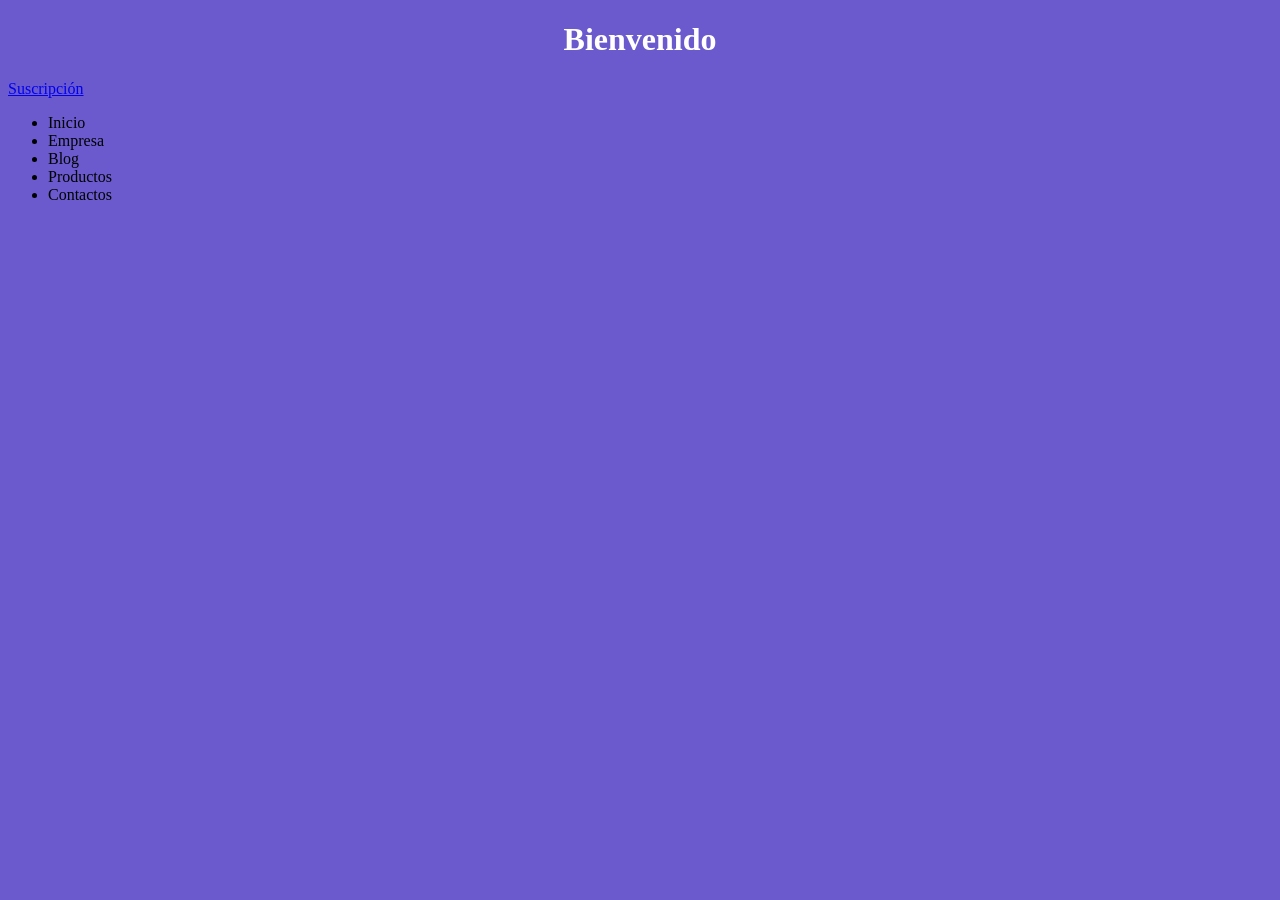
==== index.html @ 44ac5b5f "Agregado Links a Suscripcion" ====
<!DOCTYPE html>
<html lang="en">
<head>
    <meta charset="UTF-8">
    <meta name="viewport" content="width=device-width, initial-scale=1.0">
    <title>Document</title>
    <link rel="stylesheet" href="style.css">
</head>
<body>
    <h1>Bienvenido</h1>
    <!-- Bugs arreglados con el Id #23564 -->
    <a href="suscripcion.html">Suscripción</a>
    <div class="navegacion">
        <ul>
            <li>Inicio</li>
            <li>Empresa</li>
            <li>Blog</li>
            <li>Productos</li>
            <li>Contactos</li>
        </ul>
    </div>
</body>
</html>
---- style.css ----
body{
    background-color: slateblue;
}

h1{
    color: white;
    text-align: center;
}
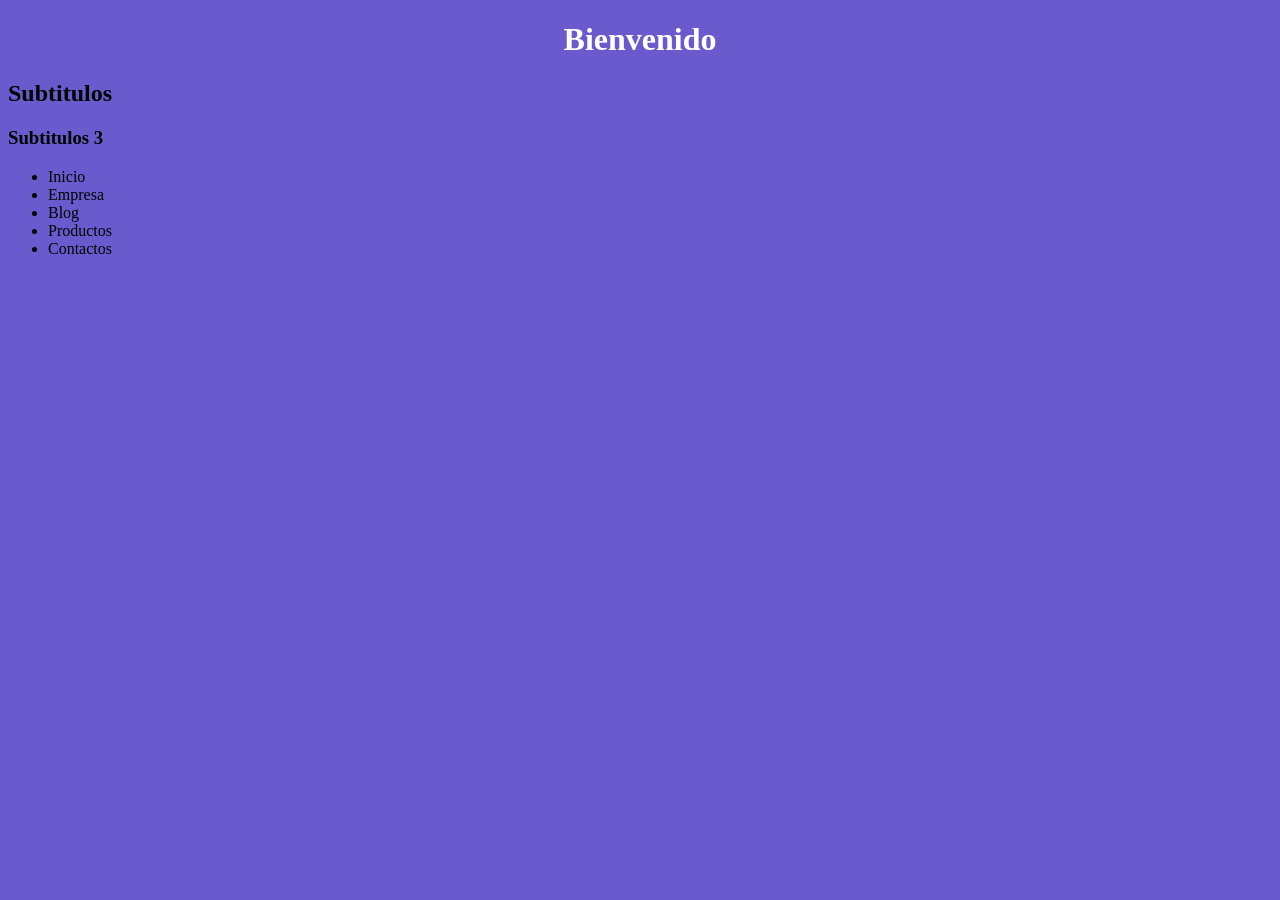
==== commit 03addb8c: "Agregado subtitulos 3 al index" ====
--- a/index.html
+++ b/index.html
@@ -9,7 +9,8 @@
 <body>
     <h1>Bienvenido</h1>
     <!-- Bugs arreglados con el Id #23564 -->
-    <a href="suscripcion.html">Suscripción</a>
+    <h2>Subtitulos</h2>
+    <h3>Subtitulos 3</h3>
     <div class="navegacion">
         <ul>
             <li>Inicio</li>
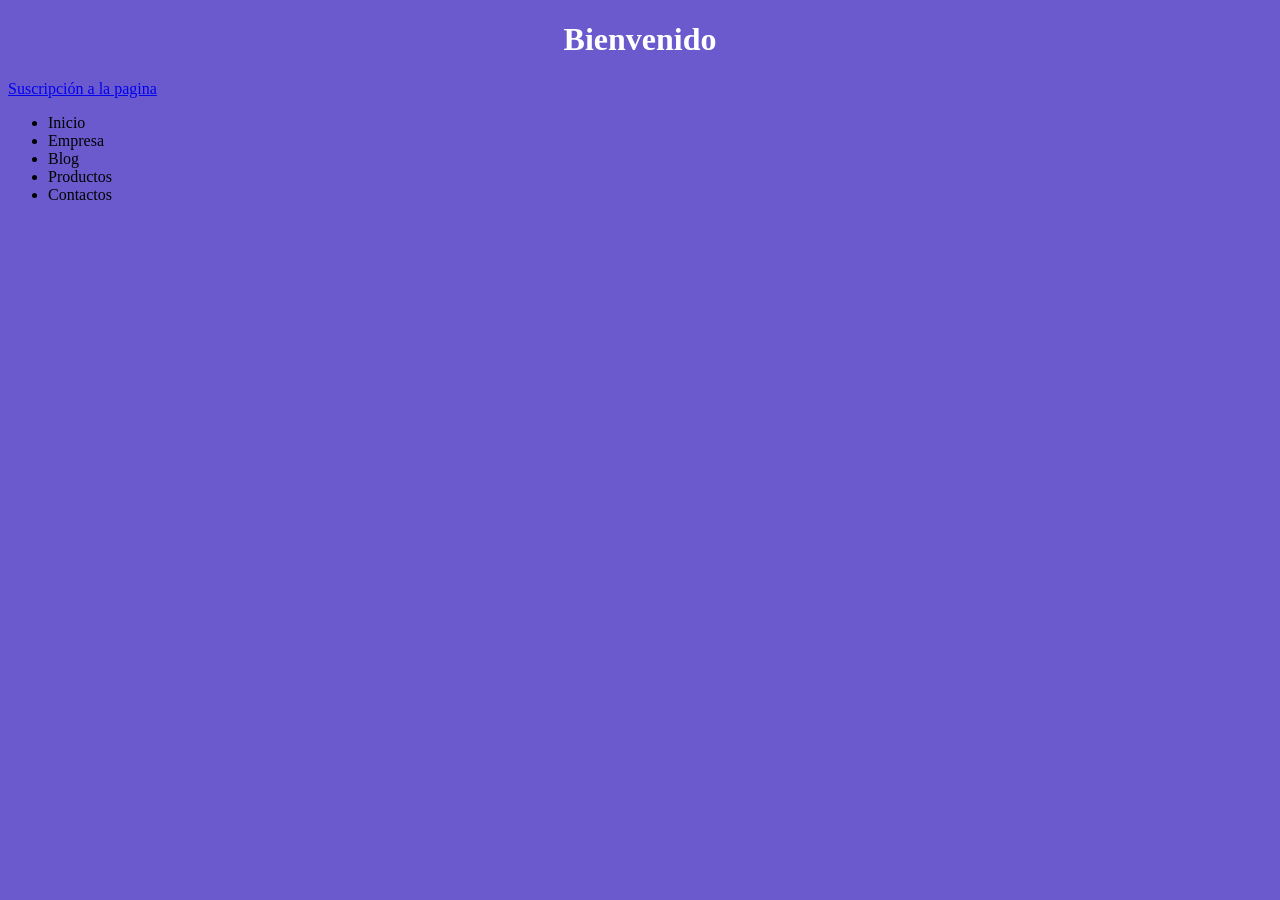
==== commit 0bc6bf7f: "Se modifica el index" ====
--- a/index.html
+++ b/index.html
@@ -9,8 +9,7 @@
 <body>
     <h1>Bienvenido</h1>
     <!-- Bugs arreglados con el Id #23564 -->
-    <h2>Subtitulos</h2>
-    <h3>Subtitulos 3</h3>
+    <a href="suscripcion.html">Suscripción a la pagina</a>
     <div class="navegacion">
         <ul>
             <li>Inicio</li>
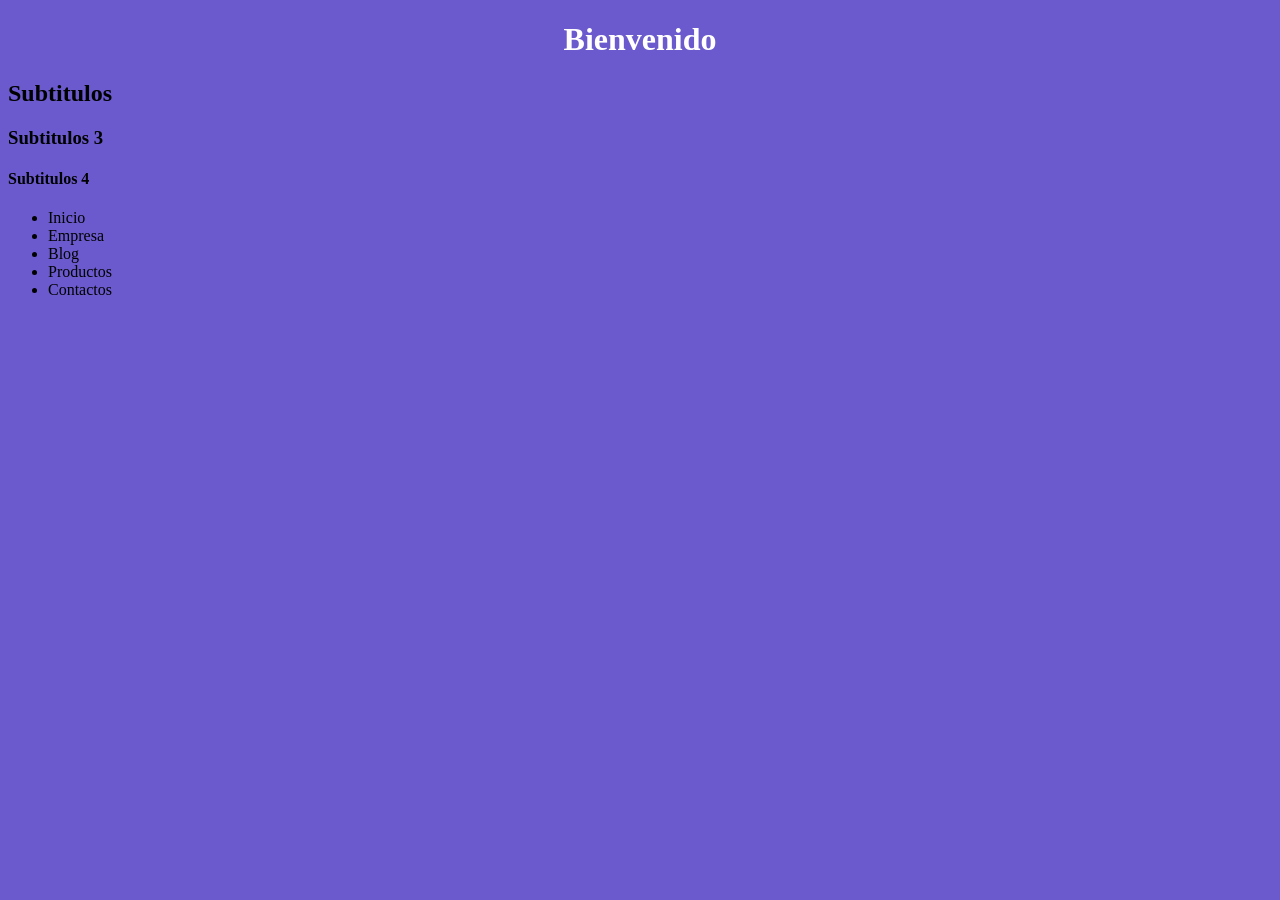
==== commit 2f0a270f: "Se agrega subtitulo 4" ====
--- a/index.html
+++ b/index.html
@@ -9,7 +9,9 @@
 <body>
     <h1>Bienvenido</h1>
     <!-- Bugs arreglados con el Id #23564 -->
-    <a href="suscripcion.html">Suscripción a la pagina</a>
+    <h2>Subtitulos</h2>
+    <h3>Subtitulos 3</h3>
+    <h4>Subtitulos 4</h4>
     <div class="navegacion">
         <ul>
             <li>Inicio</li>
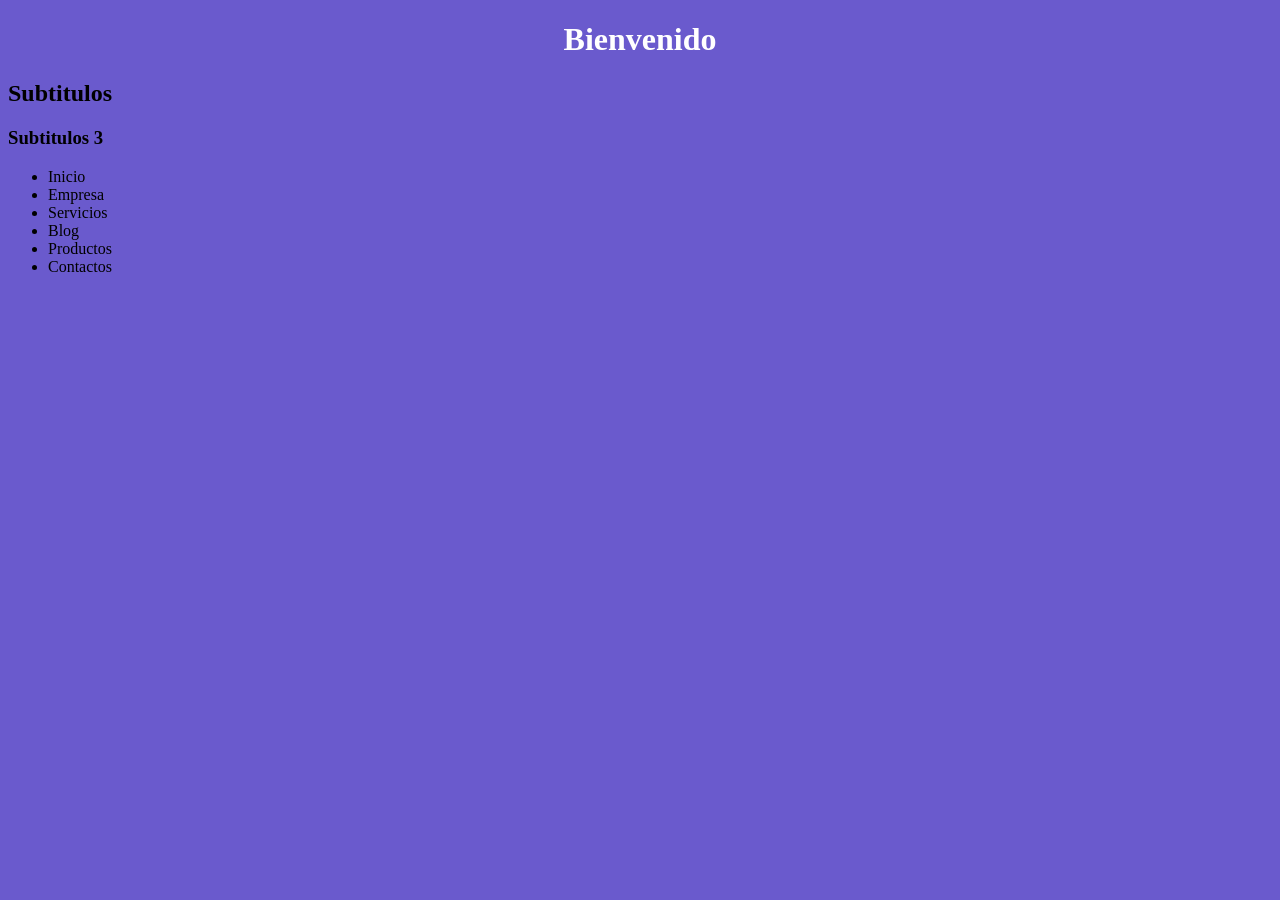
==== commit 15d79147: "Se modifica index y se agrega Servicion" ====
--- a/index.html
+++ b/index.html
@@ -11,11 +11,11 @@
     <!-- Bugs arreglados con el Id #23564 -->
     <h2>Subtitulos</h2>
     <h3>Subtitulos 3</h3>
-    <h4>Subtitulos 4</h4>
     <div class="navegacion">
         <ul>
             <li>Inicio</li>
             <li>Empresa</li>
+            <li>Servicios</li>
             <li>Blog</li>
             <li>Productos</li>
             <li>Contactos</li>
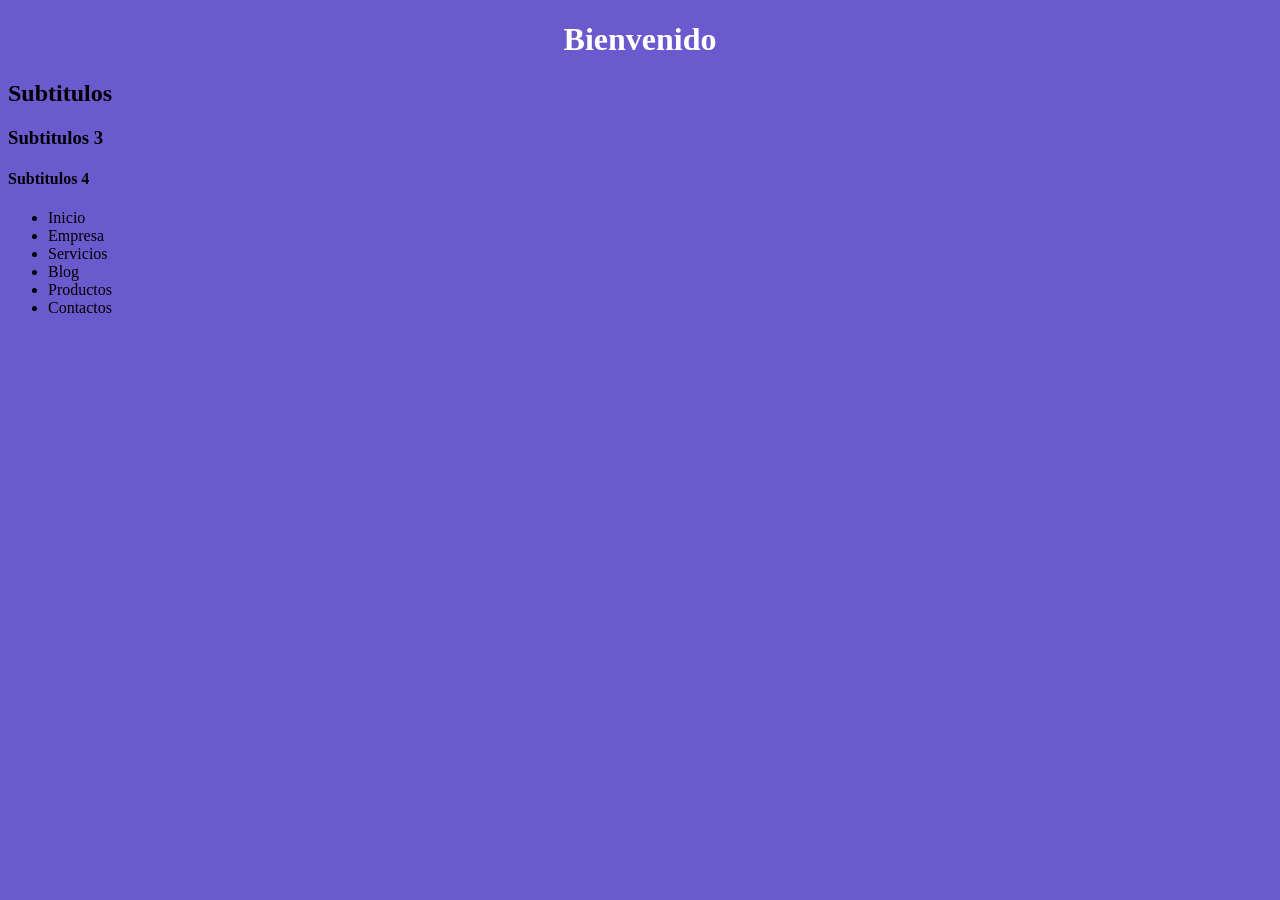
==== commit 9ddb6f7d: "Merge branch 'RamaPrincipal' into rama-empresa" ====
--- a/index.html
+++ b/index.html
@@ -11,6 +11,7 @@
     <!-- Bugs arreglados con el Id #23564 -->
     <h2>Subtitulos</h2>
     <h3>Subtitulos 3</h3>
+    <h4>Subtitulos 4</h4>
     <div class="navegacion">
         <ul>
             <li>Inicio</li>
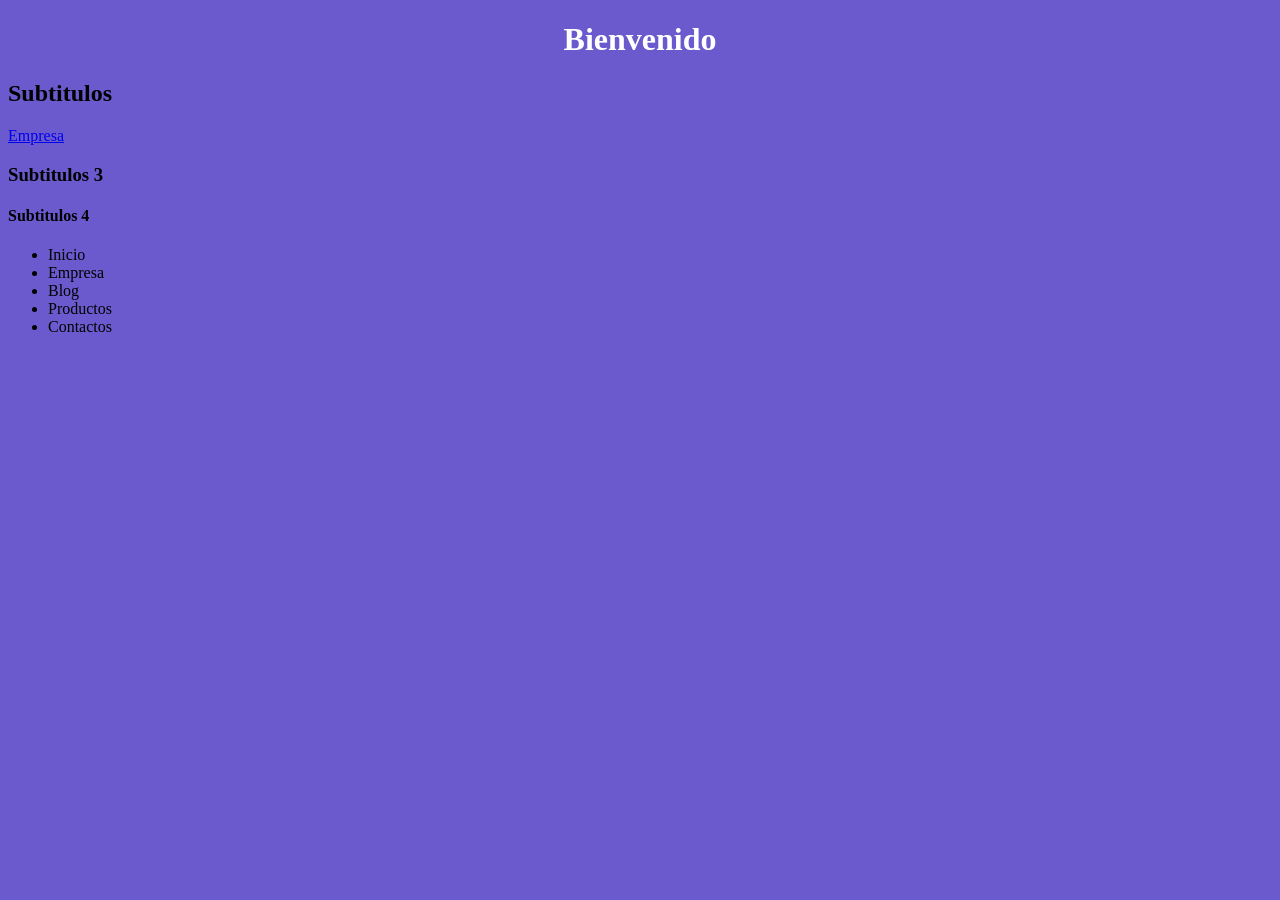
==== commit 2c66b10e: "Se agrega vinculo a Empresa.html" ====
--- a/index.html
+++ b/index.html
@@ -10,13 +10,13 @@
     <h1>Bienvenido</h1>
     <!-- Bugs arreglados con el Id #23564 -->
     <h2>Subtitulos</h2>
+    <a href="Empresa.html">Empresa</a>
     <h3>Subtitulos 3</h3>
     <h4>Subtitulos 4</h4>
     <div class="navegacion">
         <ul>
             <li>Inicio</li>
             <li>Empresa</li>
-            <li>Servicios</li>
             <li>Blog</li>
             <li>Productos</li>
             <li>Contactos</li>
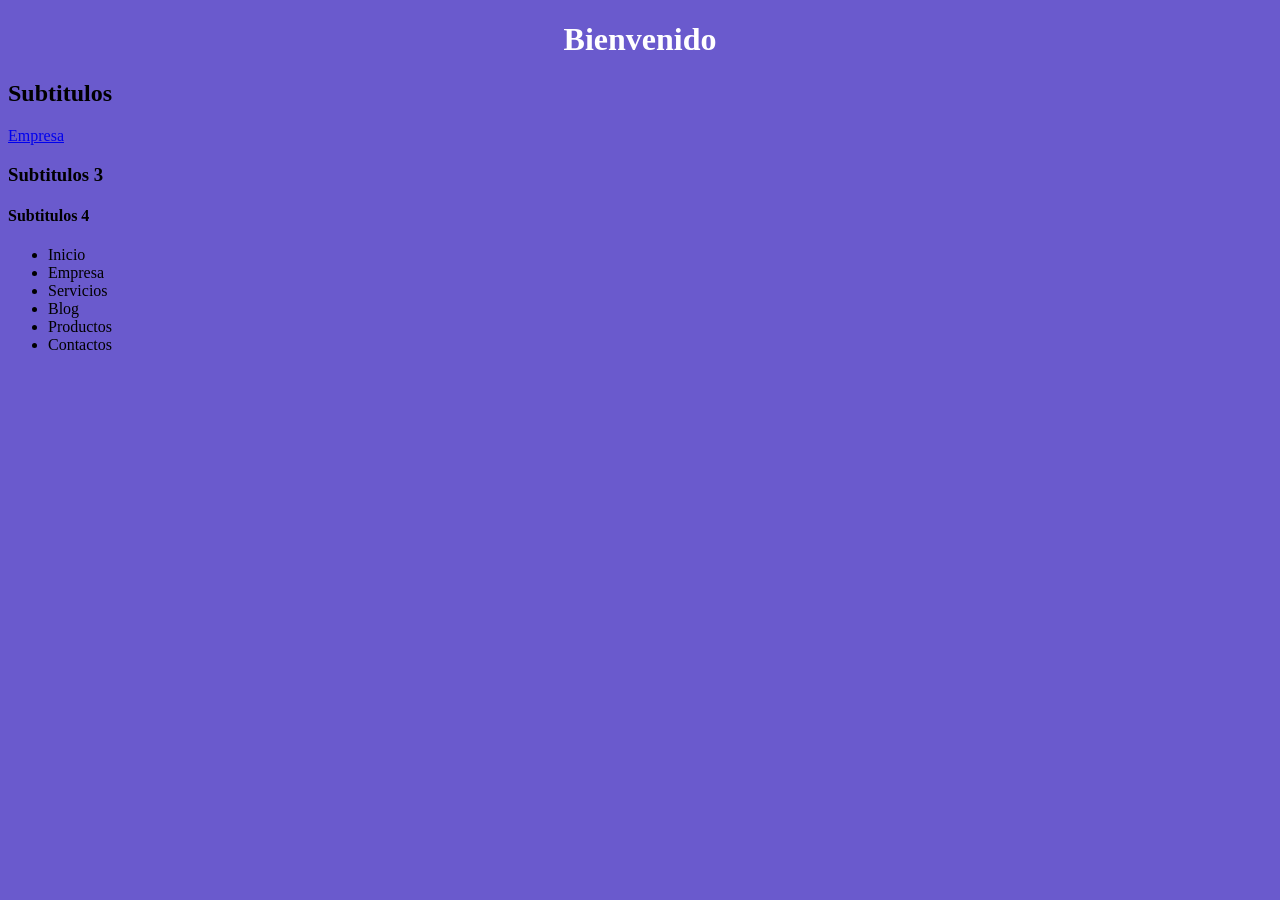
==== commit 9cc9ee88: "Merge branch 'RamaPrincipal' into rama-empresa" ====
--- a/index.html
+++ b/index.html
@@ -17,6 +17,7 @@
         <ul>
             <li>Inicio</li>
             <li>Empresa</li>
+            <li>Servicios</li>
             <li>Blog</li>
             <li>Productos</li>
             <li>Contactos</li>
